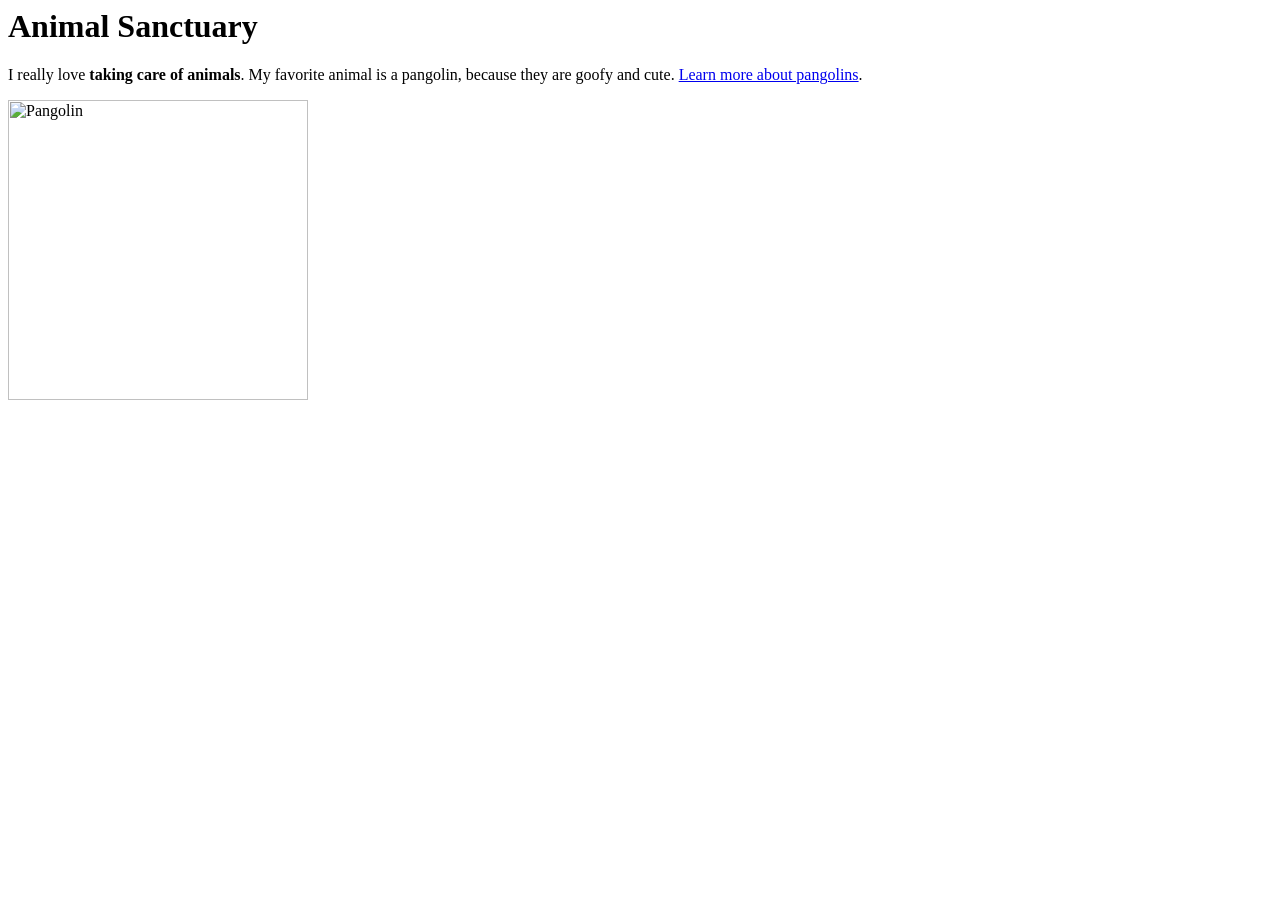
==== index.html @ 17d5dae5 "index.html added" ====
<index-html>
<html lang="en-US">
  <head>
    <meta charset="utf-8">
    <meta name="viewport" content="width=device-width">
    <title>My test page</title>
  </head>
  <body>
    <h1>Animal Sanctuary</h1>
<p>
  I really love <strong>taking care of animals</strong>. My favorite animal is a pangolin,
  because they are goofy and cute. 
  <a href="https://en.wikipedia.org/wiki/Pangolin">Learn more about pangolins</a>.
</p>
<img
  src="https://africageographic.com/wp-content/uploads/2014/09/Pangolin-REST.jpg"
  alt="Pangolin"
  width="300" />
  </body>
</html>
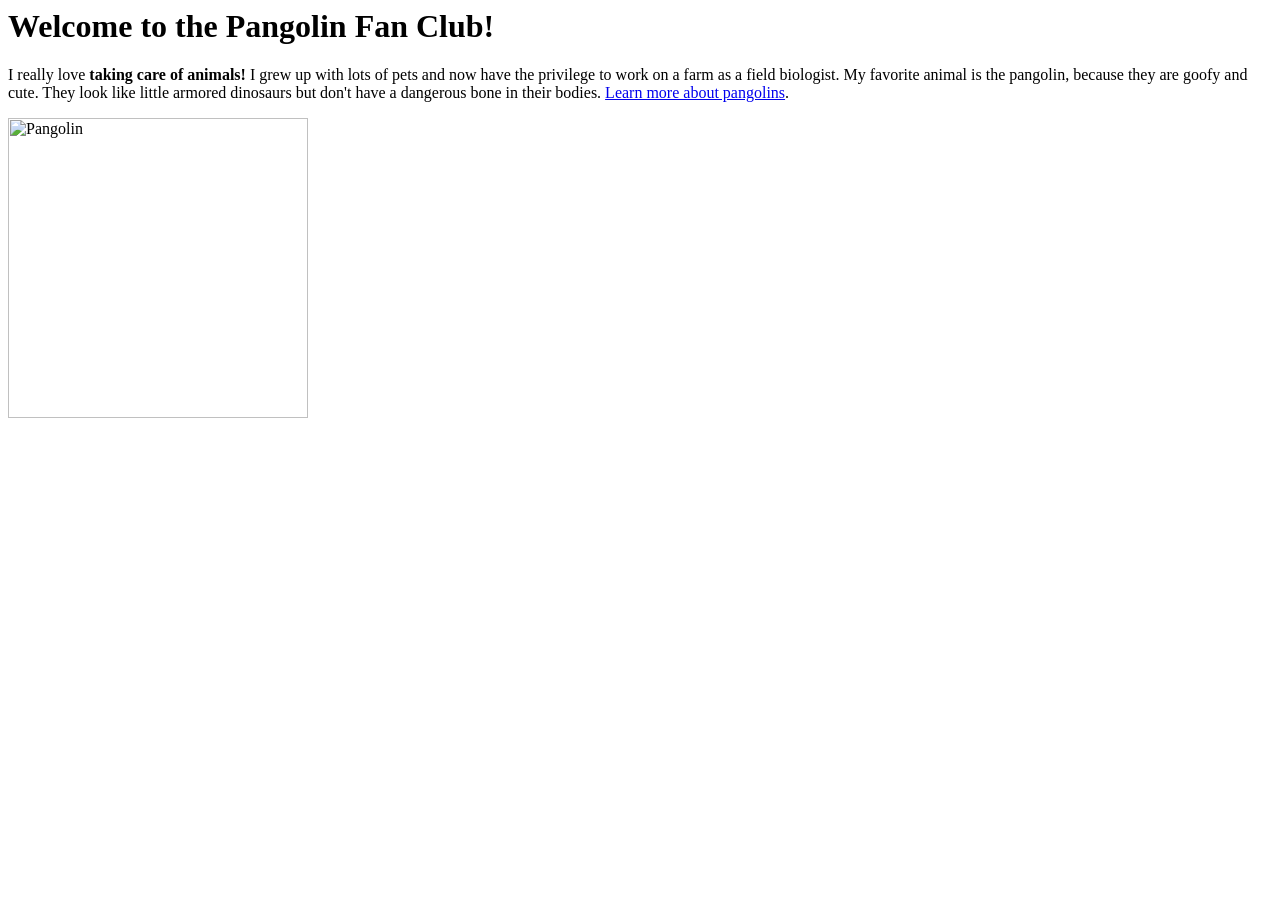
==== commit 622c29de: "updated info" ====
--- a/index.html
+++ b/index.html
@@ -3,13 +3,15 @@
   <head>
     <meta charset="utf-8">
     <meta name="viewport" content="width=device-width">
-    <title>My test page</title>
+    <title>Pangolins are Cool!</title>
   </head>
   <body>
-    <h1>Animal Sanctuary</h1>
+    <h1>Welcome to the Pangolin Fan Club!</h1>
 <p>
-  I really love <strong>taking care of animals</strong>. My favorite animal is a pangolin,
-  because they are goofy and cute. 
+  I really love <strong>taking care of animals!</strong> I grew up with lots of pets and now have the
+   privilege to work on a farm as a field biologist. My favorite animal is the pangolin, because they 
+   are goofy and cute. They look like little armored dinosaurs but don't have a dangerous bone in their
+   bodies. 
   <a href="https://en.wikipedia.org/wiki/Pangolin">Learn more about pangolins</a>.
 </p>
 <img
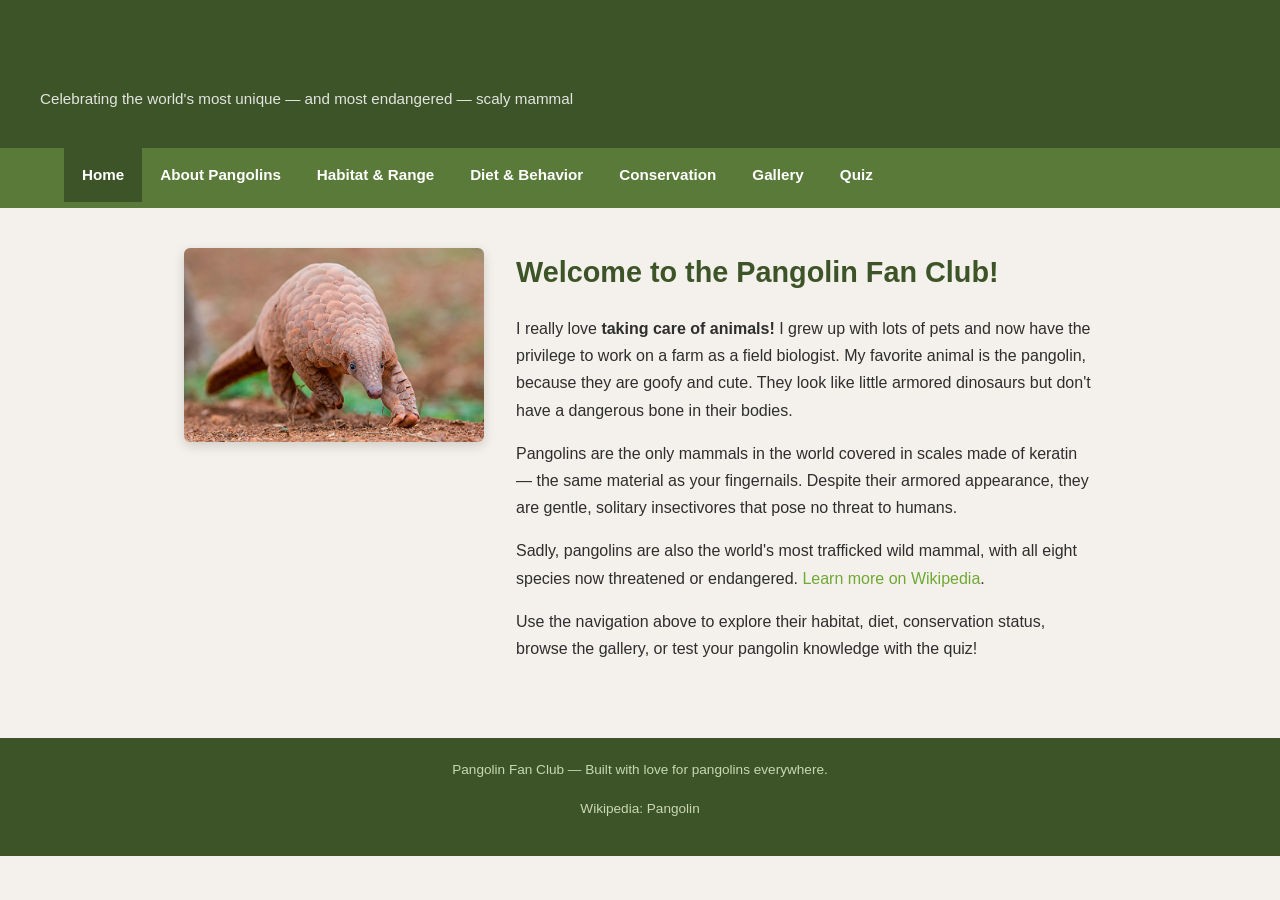
==== commit 2022741a: "Shared CSS & navigation" ====
--- a/index.html
+++ b/index.html
@@ -1,22 +1,66 @@
-<index-html>
+<!DOCTYPE html>
 <html lang="en-US">
   <head>
     <meta charset="utf-8">
-    <meta name="viewport" content="width=device-width">
-    <title>Pangolins are Cool!</title>
+    <meta name="viewport" content="width=device-width, initial-scale=1">
+    <meta name="description" content="A fan site dedicated to pangolins — the world's most trafficked wild mammal.">
+    <title>Pangolin Fan Club</title>
+    <link rel="stylesheet" href="style.css">
   </head>
   <body>
-    <h1>Welcome to the Pangolin Fan Club!</h1>
-<p>
-  I really love <strong>taking care of animals!</strong> I grew up with lots of pets and now have the
-   privilege to work on a farm as a field biologist. My favorite animal is the pangolin, because they 
-   are goofy and cute. They look like little armored dinosaurs but don't have a dangerous bone in their
-   bodies. 
-  <a href="https://en.wikipedia.org/wiki/Pangolin">Learn more about pangolins</a>.
-</p>
-<img
-  src="https://africageographic.com/wp-content/uploads/2014/09/Pangolin-REST.jpg"
-  alt="Pangolin"
-  width="300" />
+    <header>
+      <div>
+        <h1>Pangolin Fan Club</h1>
+        <p>Celebrating the world's most unique — and most endangered — scaly mammal</p>
+      </div>
+    </header>
+
+    <nav>
+      <ul>
+        <li><a href="index.html" class="active">Home</a></li>
+        <li><a href="about.html">About Pangolins</a></li>
+        <li><a href="habitat.html">Habitat &amp; Range</a></li>
+        <li><a href="diet.html">Diet &amp; Behavior</a></li>
+        <li><a href="conservation.html">Conservation</a></li>
+        <li><a href="gallery.html">Gallery</a></li>
+        <li><a href="quiz.html">Quiz</a></li>
+      </ul>
+    </nav>
+
+    <main>
+      <section class="hero">
+        <img
+          src="walking_pangolin.jpg"
+          alt="A Sunda pangolin curled up, showing its scales" />
+        <div class="hero-text">
+          <h2>Welcome to the Pangolin Fan Club!</h2>
+          <p>
+            I really love <strong>taking care of animals!</strong> I grew up with lots of pets and now have the
+            privilege to work on a farm as a field biologist. My favorite animal is the pangolin, because they
+            are goofy and cute. They look like little armored dinosaurs but don't have a dangerous bone in their
+            bodies.
+          </p>
+          <p>
+            Pangolins are the only mammals in the world covered in scales made of keratin — the same material as
+            your fingernails. Despite their armored appearance, they are gentle, solitary insectivores that pose
+            no threat to humans.
+          </p>
+          <p>
+            Sadly, pangolins are also the world's most trafficked wild mammal, with all eight species now
+            threatened or endangered.
+            <a href="https://en.wikipedia.org/wiki/Pangolin" target="_blank" rel="noopener">Learn more on Wikipedia</a>.
+          </p>
+          <p>
+            Use the navigation above to explore their habitat, diet, conservation status, browse the gallery,
+            or test your pangolin knowledge with the quiz!
+          </p>
+        </div>
+      </section>
+    </main>
+
+    <footer>
+      <p>Pangolin Fan Club &mdash; Built with love for pangolins everywhere.</p>
+      <p><a href="https://en.wikipedia.org/wiki/Pangolin" target="_blank" rel="noopener">Wikipedia: Pangolin</a></p>
+    </footer>
   </body>
 </html>
--- a/style.css
+++ b/style.css
@@ -0,0 +1,210 @@
+/* =====================
+   Global Reset & Base
+   ===================== */
+*, *::before, *::after {
+  box-sizing: border-box;
+  margin: 0;
+  padding: 0;
+}
+
+body {
+  font-family: 'Segoe UI', Arial, sans-serif;
+  background-color: #f4f1ec;
+  color: #2e2e2e;
+  line-height: 1.7;
+}
+
+a {
+  color: #6fa832;
+  text-decoration: none;
+}
+
+a:hover {
+  text-decoration: underline;
+  color: #4e7a22;
+}
+
+img {
+  max-width: 100%;
+  border-radius: 6px;
+}
+
+/* =====================
+   Header
+   ===================== */
+header {
+  background-color: #3d5428;
+  color: white;
+  padding: 20px 40px;
+  display: flex;
+  align-items: center;
+  gap: 16px;
+}
+
+header h1 {
+  font-size: 2rem;
+  letter-spacing: 1px;
+}
+
+header p {
+  font-size: 0.95rem;
+  opacity: 0.85;
+}
+
+/* =====================
+   Navigation
+   ===================== */
+nav {
+  background-color: #5a7a3a;
+}
+
+nav ul {
+  list-style: none;
+  display: flex;
+  flex-wrap: wrap;
+  padding: 0 40px;
+}
+
+nav ul li a {
+  display: block;
+  padding: 14px 18px;
+  color: white;
+  font-size: 0.95rem;
+  font-weight: bold;
+  transition: background 0.2s;
+}
+
+nav ul li a:hover,
+nav ul li a.active {
+  background-color: #3d5428;
+  color: white;
+  text-decoration: none;
+}
+
+/* =====================
+   Main Content
+   ===================== */
+main {
+  max-width: 960px;
+  margin: 40px auto;
+  padding: 0 24px;
+}
+
+h1, h2, h3 {
+  color: #3d5428;
+  margin-bottom: 12px;
+}
+
+h2 {
+  font-size: 1.6rem;
+  border-bottom: 2px solid #c8d8b0;
+  padding-bottom: 6px;
+  margin-top: 36px;
+}
+
+h3 {
+  font-size: 1.2rem;
+  margin-top: 24px;
+}
+
+p {
+  margin-bottom: 16px;
+}
+
+ul, ol {
+  margin-left: 24px;
+  margin-bottom: 16px;
+}
+
+li {
+  margin-bottom: 6px;
+}
+
+/* =====================
+   Hero Section (index)
+   ===================== */
+.hero {
+  display: flex;
+  gap: 32px;
+  align-items: flex-start;
+  margin-bottom: 40px;
+}
+
+.hero img {
+  width: 300px;
+  flex-shrink: 0;
+  box-shadow: 0 4px 12px rgba(0,0,0,0.15);
+}
+
+.hero-text h2 {
+  border: none;
+  margin-top: 0;
+  font-size: 1.8rem;
+}
+
+/* =====================
+   Cards (species grid etc.)
+   ===================== */
+.card-grid {
+  display: grid;
+  grid-template-columns: repeat(auto-fill, minmax(200px, 1fr));
+  gap: 20px;
+  margin-top: 20px;
+}
+
+.card {
+  background: white;
+  border: 1px solid #c8d8b0;
+  border-radius: 8px;
+  padding: 16px;
+  box-shadow: 0 2px 6px rgba(0,0,0,0.07);
+}
+
+.card h3 {
+  margin-top: 0;
+  font-size: 1rem;
+  color: #3d5428;
+}
+
+/* =====================
+   Footer
+   ===================== */
+footer {
+  background-color: #3d5428;
+  color: #c8d8b0;
+  text-align: center;
+  padding: 20px;
+  font-size: 0.85rem;
+  margin-top: 60px;
+}
+
+footer a {
+  color: #c8d8b0;
+}
+
+footer a:hover {
+  color: white;
+  text-decoration: underline;
+}
+
+/* =====================
+   Responsive
+   ===================== */
+@media (max-width: 640px) {
+  .hero {
+    flex-direction: column;
+  }
+
+  .hero img {
+    width: 100%;
+  }
+
+  nav ul {
+    padding: 0;
+  }
+
+  nav ul li a {
+    padding: 10px 12px;
+    font-size: 0.85rem;
+  }
+}
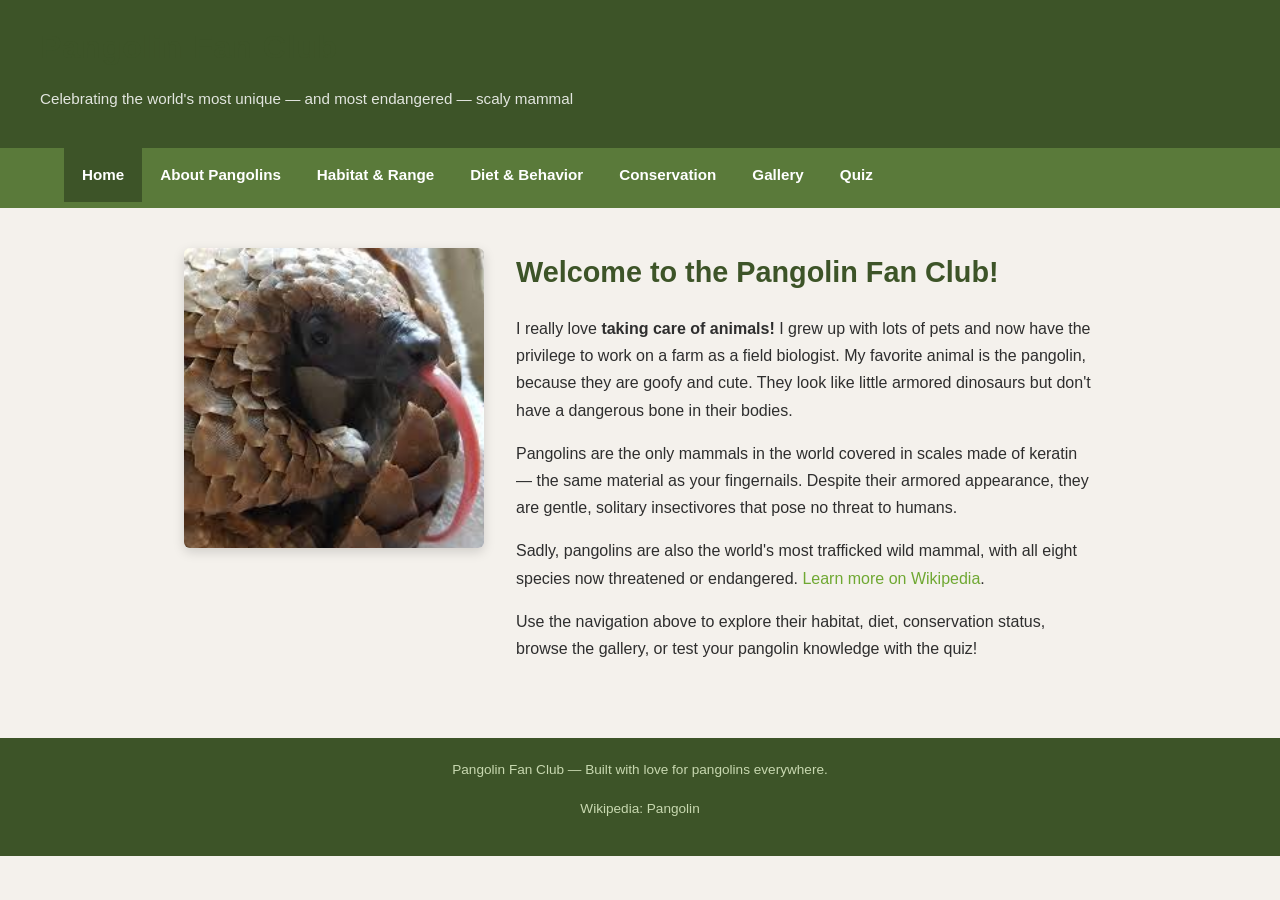
==== commit 3352003a: "content pt.2" ====
--- a/index.html
+++ b/index.html
@@ -5,7 +5,7 @@
     <meta name="viewport" content="width=device-width, initial-scale=1">
     <meta name="description" content="A fan site dedicated to pangolins — the world's most trafficked wild mammal.">
     <title>Pangolin Fan Club</title>
-    <link rel="stylesheet" href="style.css">
+    <link rel="stylesheet" href="assets/css/style.css">
   </head>
   <body>
     <header>
@@ -17,20 +17,20 @@
 
     <nav>
       <ul>
-        <li><a href="index.html" class="active">Home</a></li>
-        <li><a href="about.html">About Pangolins</a></li>
-        <li><a href="habitat.html">Habitat &amp; Range</a></li>
-        <li><a href="diet.html">Diet &amp; Behavior</a></li>
-        <li><a href="conservation.html">Conservation</a></li>
-        <li><a href="gallery.html">Gallery</a></li>
-        <li><a href="quiz.html">Quiz</a></li>
+        <li><a href="./" class="active">Home</a></li>
+        <li><a href="about/">About Pangolins</a></li>
+        <li><a href="habitat/">Habitat &amp; Range</a></li>
+        <li><a href="diet/">Diet &amp; Behavior</a></li>
+        <li><a href="conservation/">Conservation</a></li>
+        <li><a href="gallery/">Gallery</a></li>
+        <li><a href="quiz/">Quiz</a></li>
       </ul>
     </nav>
 
     <main>
       <section class="hero">
         <img
-          src="walking_pangolin.jpg"
+          src="assets/images/pangolin_tongue.jpg"
           alt="A Sunda pangolin curled up, showing its scales" />
         <div class="hero-text">
           <h2>Welcome to the Pangolin Fan Club!</h2>
--- a/assets/css/style.css
+++ b/assets/css/style.css
@@ -0,0 +1,210 @@
+/* =====================
+   Global Reset & Base
+   ===================== */
+*, *::before, *::after {
+  box-sizing: border-box;
+  margin: 0;
+  padding: 0;
+}
+
+body {
+  font-family: 'Segoe UI', Arial, sans-serif;
+  background-color: #f4f1ec;
+  color: #2e2e2e;
+  line-height: 1.7;
+}
+
+a {
+  color: #6fa832;
+  text-decoration: none;
+}
+
+a:hover {
+  text-decoration: underline;
+  color: #4e7a22;
+}
+
+img {
+  max-width: 100%;
+  border-radius: 6px;
+}
+
+/* =====================
+   Header
+   ===================== */
+header {
+  background-color: #3d5428;
+  color: white;
+  padding: 20px 40px;
+  display: flex;
+  align-items: center;
+  gap: 16px;
+}
+
+header h1 {
+  font-size: 2rem;
+  letter-spacing: 1px;
+}
+
+header p {
+  font-size: 0.95rem;
+  opacity: 0.85;
+}
+
+/* =====================
+   Navigation
+   ===================== */
+nav {
+  background-color: #5a7a3a;
+}
+
+nav ul {
+  list-style: none;
+  display: flex;
+  flex-wrap: wrap;
+  padding: 0 40px;
+}
+
+nav ul li a {
+  display: block;
+  padding: 14px 18px;
+  color: white;
+  font-size: 0.95rem;
+  font-weight: bold;
+  transition: background 0.2s;
+}
+
+nav ul li a:hover,
+nav ul li a.active {
+  background-color: #3d5428;
+  color: white;
+  text-decoration: none;
+}
+
+/* =====================
+   Main Content
+   ===================== */
+main {
+  max-width: 960px;
+  margin: 40px auto;
+  padding: 0 24px;
+}
+
+h1, h2, h3 {
+  color: #3d5428;
+  margin-bottom: 12px;
+}
+
+h2 {
+  font-size: 1.6rem;
+  border-bottom: 2px solid #c8d8b0;
+  padding-bottom: 6px;
+  margin-top: 36px;
+}
+
+h3 {
+  font-size: 1.2rem;
+  margin-top: 24px;
+}
+
+p {
+  margin-bottom: 16px;
+}
+
+ul, ol {
+  margin-left: 24px;
+  margin-bottom: 16px;
+}
+
+li {
+  margin-bottom: 6px;
+}
+
+/* =====================
+   Hero Section (index)
+   ===================== */
+.hero {
+  display: flex;
+  gap: 32px;
+  align-items: flex-start;
+  margin-bottom: 40px;
+}
+
+.hero img {
+  width: 300px;
+  flex-shrink: 0;
+  box-shadow: 0 4px 12px rgba(0,0,0,0.15);
+}
+
+.hero-text h2 {
+  border: none;
+  margin-top: 0;
+  font-size: 1.8rem;
+}
+
+/* =====================
+   Cards (species grid etc.)
+   ===================== */
+.card-grid {
+  display: grid;
+  grid-template-columns: repeat(auto-fill, minmax(200px, 1fr));
+  gap: 20px;
+  margin-top: 20px;
+}
+
+.card {
+  background: white;
+  border: 1px solid #c8d8b0;
+  border-radius: 8px;
+  padding: 16px;
+  box-shadow: 0 2px 6px rgba(0,0,0,0.07);
+}
+
+.card h3 {
+  margin-top: 0;
+  font-size: 1rem;
+  color: #3d5428;
+}
+
+/* =====================
+   Footer
+   ===================== */
+footer {
+  background-color: #3d5428;
+  color: #c8d8b0;
+  text-align: center;
+  padding: 20px;
+  font-size: 0.85rem;
+  margin-top: 60px;
+}
+
+footer a {
+  color: #c8d8b0;
+}
+
+footer a:hover {
+  color: white;
+  text-decoration: underline;
+}
+
+/* =====================
+   Responsive
+   ===================== */
+@media (max-width: 640px) {
+  .hero {
+    flex-direction: column;
+  }
+
+  .hero img {
+    width: 100%;
+  }
+
+  nav ul {
+    padding: 0;
+  }
+
+  nav ul li a {
+    padding: 10px 12px;
+    font-size: 0.85rem;
+  }
+}
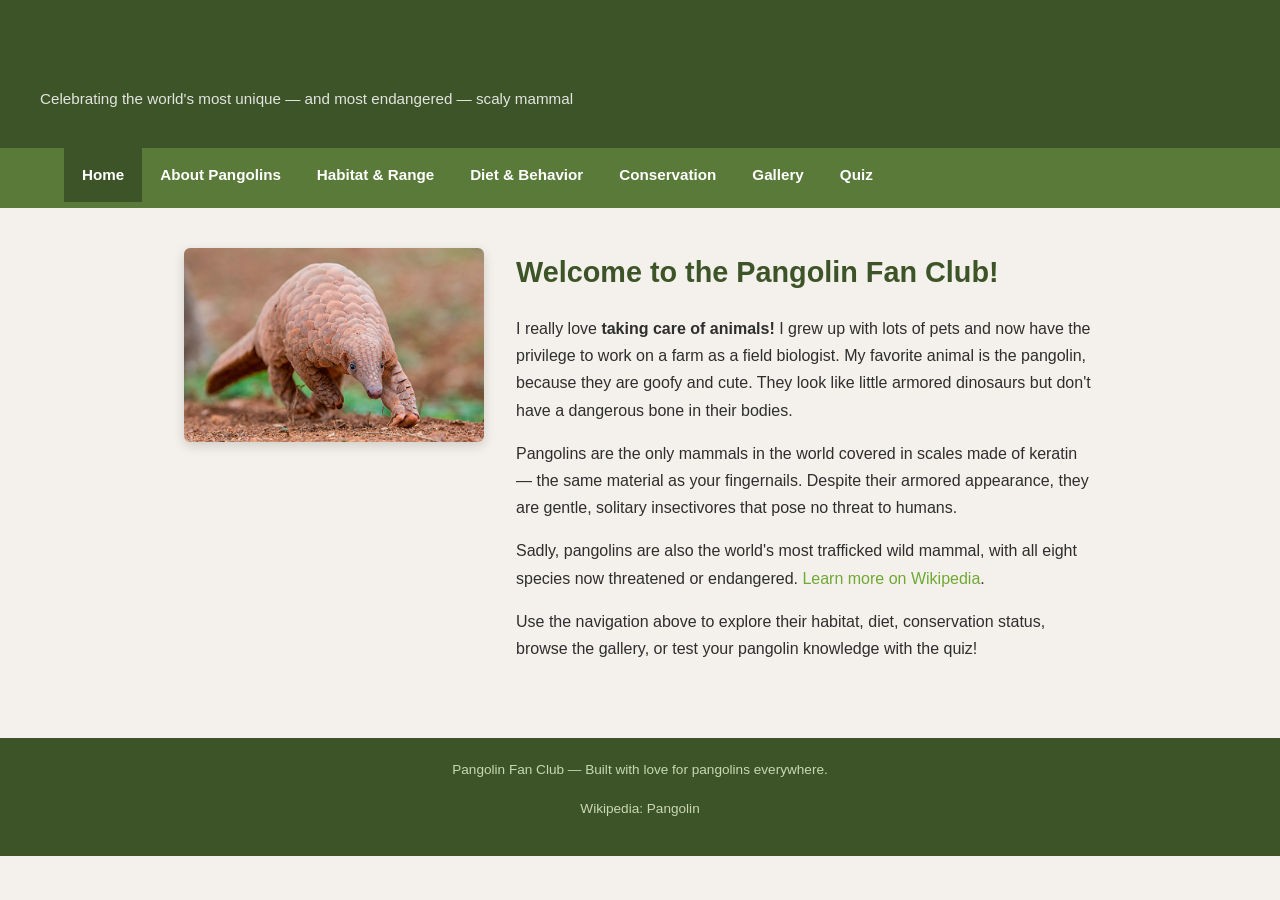
==== commit 9fc9b5c1: "added images and embeded videos to gallery" ====
--- a/index.html
+++ b/index.html
@@ -30,8 +30,8 @@
     <main>
       <section class="hero">
         <img
-          src="assets/images/pangolin_tongue.jpg"
-          alt="A Sunda pangolin curled up, showing its scales" />
+          src="assets/images/indian_pangolin.jpg"
+          alt="An Indian pangolin walking through its natural habitat" />
         <div class="hero-text">
           <h2>Welcome to the Pangolin Fan Club!</h2>
           <p>
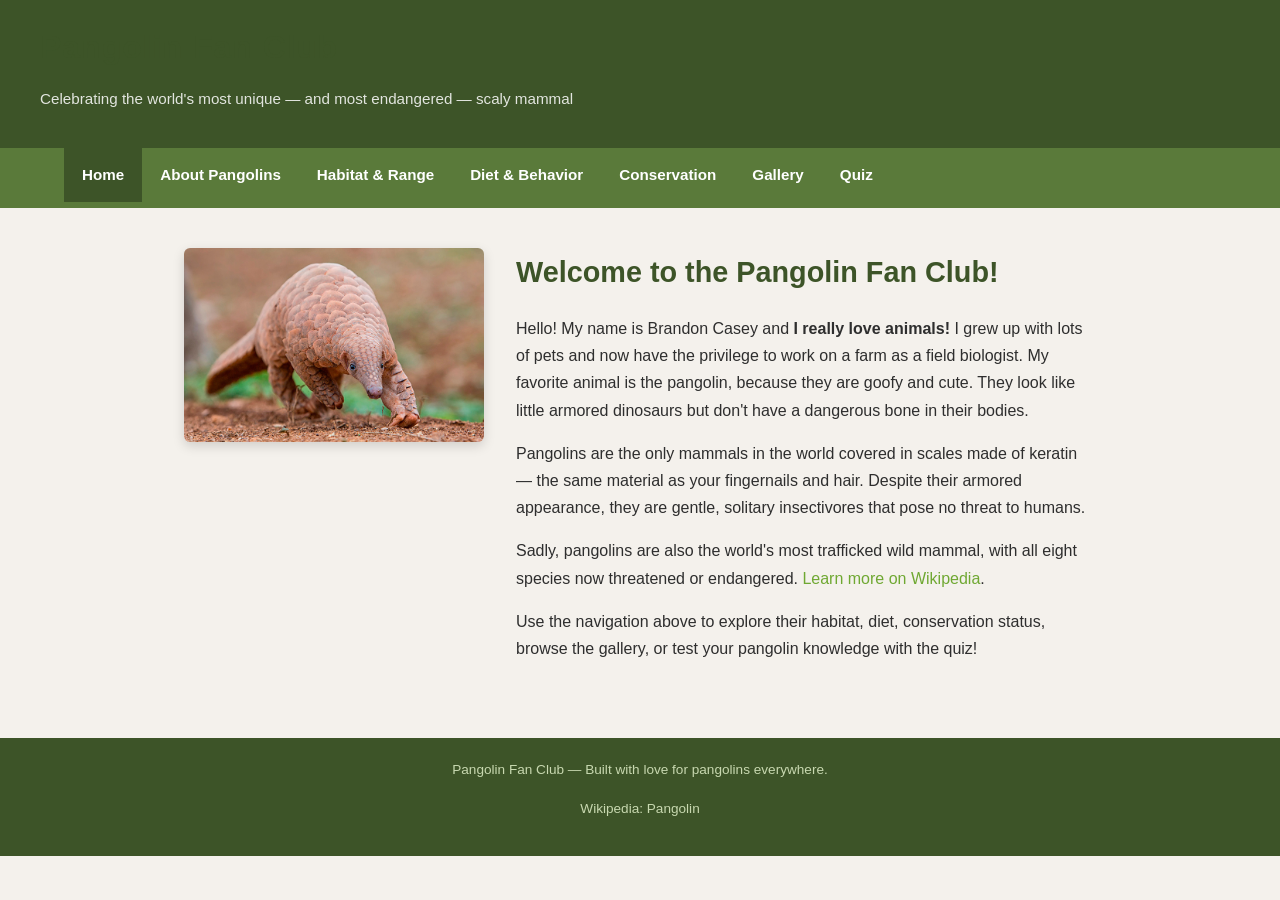
==== commit df8b5fb6: "added quiz page, more descriptive commenting, and centralized css to style sheet" ====
--- a/index.html
+++ b/index.html
@@ -8,6 +8,7 @@
     <link rel="stylesheet" href="assets/css/style.css">
   </head>
   <body>
+    <!-- Site header with title and tagline -->
     <header>
       <div>
         <h1>Pangolin Fan Club</h1>
@@ -15,6 +16,7 @@
       </div>
     </header>
 
+    <!-- Main navigation, shared across all pages -->
     <nav>
       <ul>
         <li><a href="./" class="active">Home</a></li>
@@ -27,6 +29,7 @@
       </ul>
     </nav>
 
+    <!-- Hero section: photo + intro text -->
     <main>
       <section class="hero">
         <img
@@ -35,14 +38,14 @@
         <div class="hero-text">
           <h2>Welcome to the Pangolin Fan Club!</h2>
           <p>
-            I really love <strong>taking care of animals!</strong> I grew up with lots of pets and now have the
+            Hello! My name is Brandon Casey and <strong>I really love animals!</strong> I grew up with lots of pets and now have the
             privilege to work on a farm as a field biologist. My favorite animal is the pangolin, because they
             are goofy and cute. They look like little armored dinosaurs but don't have a dangerous bone in their
             bodies.
           </p>
           <p>
             Pangolins are the only mammals in the world covered in scales made of keratin — the same material as
-            your fingernails. Despite their armored appearance, they are gentle, solitary insectivores that pose
+            your fingernails and hair. Despite their armored appearance, they are gentle, solitary insectivores that pose
             no threat to humans.
           </p>
           <p>
--- a/assets/css/style.css
+++ b/assets/css/style.css
@@ -1,6 +1,4 @@
-/* =====================
-   Global Reset & Base
-   ===================== */
+/* Global Reset & Base */
 *, *::before, *::after {
   box-sizing: border-box;
   margin: 0;
@@ -29,9 +27,7 @@
   border-radius: 6px;
 }
 
-/* =====================
-   Header
-   ===================== */
+/* Header */
 header {
   background-color: #3d5428;
   color: white;
@@ -51,9 +47,7 @@
   opacity: 0.85;
 }
 
-/* =====================
-   Navigation
-   ===================== */
+/* Navigation */
 nav {
   background-color: #5a7a3a;
 }
@@ -81,9 +75,7 @@
   text-decoration: none;
 }
 
-/* =====================
-   Main Content
-   ===================== */
+/* Main Content */
 main {
   max-width: 960px;
   margin: 40px auto;
@@ -120,9 +112,7 @@
   margin-bottom: 6px;
 }
 
-/* =====================
-   Hero Section (index)
-   ===================== */
+/* Hero Section (used on homepage) */
 .hero {
   display: flex;
   gap: 32px;
@@ -142,9 +132,7 @@
   font-size: 1.8rem;
 }
 
-/* =====================
-   Cards (species grid etc.)
-   ===================== */
+/* Species cards and other card grids */
 .card-grid {
   display: grid;
   grid-template-columns: repeat(auto-fill, minmax(200px, 1fr));
@@ -166,9 +154,7 @@
   color: #3d5428;
 }
 
-/* =====================
-   Footer
-   ===================== */
+/* Footer */
 footer {
   background-color: #3d5428;
   color: #c8d8b0;
@@ -187,9 +173,7 @@
   text-decoration: underline;
 }
 
-/* =====================
-   Responsive
-   ===================== */
+/* Responsive breakpoint at 640px */
 @media (max-width: 640px) {
   .hero {
     flex-direction: column;
@@ -208,3 +192,487 @@
     font-size: 0.85rem;
   }
 }
+
+/* About page */
+.card img {
+  width: 100%;
+  height: 180px;
+  object-fit: cover;
+  border-radius: 6px 6px 0 0;
+  margin-bottom: 12px;
+}
+.card {
+  padding-top: 0;
+}
+
+/* Habitat page */
+.region-grid {
+  display: grid;
+  grid-template-columns: 1fr 1fr;
+  gap: 32px;
+  margin-top: 24px;
+}
+
+.region-box {
+  background: white;
+  border: 1px solid #c8d8b0;
+  border-radius: 8px;
+  padding: 24px;
+  box-shadow: 0 2px 6px rgba(0,0,0,0.07);
+}
+
+.region-box h3 {
+  margin-top: 0;
+  font-size: 1.2rem;
+  border-bottom: 2px solid #c8d8b0;
+  padding-bottom: 8px;
+  margin-bottom: 12px;
+}
+
+.map-container {
+  text-align: center;
+  margin: 32px 0;
+  background: white;
+  border: 1px solid #c8d8b0;
+  border-radius: 8px;
+  padding: 20px;
+}
+
+.map-container img {
+  max-width: 100%;
+  border-radius: 4px;
+}
+
+.map-container figcaption {
+  margin-top: 10px;
+  font-size: 0.85rem;
+  color: #666;
+}
+
+@media (max-width: 640px) {
+  .region-grid {
+    grid-template-columns: 1fr;
+  }
+}
+
+/* Diet page */
+.two-col {
+  display: grid;
+  grid-template-columns: 1fr 1fr;
+  gap: 32px;
+  margin-top: 20px;
+}
+
+.info-box {
+  background: white;
+  border: 1px solid #c8d8b0;
+  border-radius: 8px;
+  padding: 24px;
+  box-shadow: 0 2px 6px rgba(0,0,0,0.07);
+}
+
+.info-box h3 {
+  margin-top: 0;
+  border-bottom: 2px solid #c8d8b0;
+  padding-bottom: 8px;
+  margin-bottom: 12px;
+}
+
+.diet-img {
+  float: right;
+  margin: 0 0 16px 24px;
+  width: 280px;
+  border-radius: 8px;
+  box-shadow: 0 4px 12px rgba(0,0,0,0.15);
+}
+
+@media (max-width: 640px) {
+  .two-col {
+    grid-template-columns: 1fr;
+  }
+  .diet-img {
+    float: none;
+    width: 100%;
+    margin: 0 0 16px 0;
+  }
+}
+
+/* Conservation page */
+.threat-stat {
+  background: #3d5428;
+  color: white;
+  border-radius: 8px;
+  padding: 20px 24px;
+  margin: 24px 0;
+  font-size: 1.1rem;
+  line-height: 1.6;
+}
+
+.threat-stat strong {
+  font-size: 1.6rem;
+  display: block;
+  margin-bottom: 4px;
+  color: #c8d8b0;
+}
+
+.org-list {
+  list-style: none;
+  margin-left: 0;
+  display: grid;
+  grid-template-columns: repeat(auto-fill, minmax(260px, 1fr));
+  gap: 16px;
+  margin-top: 16px;
+}
+
+.org-list li {
+  background: white;
+  border: 1px solid #c8d8b0;
+  border-radius: 8px;
+  padding: 16px;
+  box-shadow: 0 2px 6px rgba(0,0,0,0.07);
+}
+
+.org-list li a {
+  font-weight: bold;
+  display: block;
+  margin-bottom: 4px;
+}
+
+.status-table {
+  width: 100%;
+  border-collapse: collapse;
+  margin-top: 16px;
+  font-size: 0.95rem;
+}
+
+.status-table th {
+  background: #3d5428;
+  color: white;
+  padding: 10px 14px;
+  text-align: left;
+}
+
+.status-table td {
+  padding: 10px 14px;
+  border-bottom: 1px solid #c8d8b0;
+}
+
+.status-table tr:nth-child(even) td {
+  background: #f0ede6;
+}
+
+.cr { color: #c0392b; font-weight: bold; }
+.en { color: #e67e22; font-weight: bold; }
+.vu { color: #f1c40f; font-weight: bold; }
+
+/* Gallery page */
+.photo-grid {
+  display: grid;
+  grid-template-columns: repeat(auto-fill, minmax(260px, 1fr));
+  gap: 16px;
+  margin-top: 20px;
+}
+
+.photo-card {
+  background: white;
+  border: 1px solid #c8d8b0;
+  border-radius: 8px;
+  overflow: hidden;
+  box-shadow: 0 2px 8px rgba(0,0,0,0.08);
+  cursor: pointer;
+  transition: transform 0.15s, box-shadow 0.15s;
+}
+
+.photo-card:hover {
+  transform: translateY(-3px);
+  box-shadow: 0 6px 16px rgba(0,0,0,0.15);
+}
+
+.photo-card img {
+  width: 100%;
+  height: 200px;
+  object-fit: cover;
+  border-radius: 0;
+  display: block;
+}
+
+.photo-card figcaption {
+  padding: 10px 14px;
+  font-size: 0.88rem;
+  color: #555;
+  line-height: 1.4;
+}
+
+#lightbox {
+  display: none;
+  position: fixed;
+  inset: 0;
+  background: rgba(0,0,0,0.85);
+  z-index: 1000;
+  align-items: center;
+  justify-content: center;
+  flex-direction: column;
+  padding: 24px;
+}
+
+#lightbox.open {
+  display: flex;
+}
+
+#lightbox img {
+  max-width: 90vw;
+  max-height: 80vh;
+  object-fit: contain;
+  border-radius: 6px;
+  box-shadow: 0 8px 32px rgba(0,0,0,0.6);
+}
+
+#lightbox-caption {
+  color: white;
+  margin-top: 14px;
+  font-size: 0.95rem;
+  text-align: center;
+  max-width: 600px;
+}
+
+#lightbox-close {
+  position: absolute;
+  top: 20px;
+  right: 28px;
+  background: none;
+  border: none;
+  color: white;
+  font-size: 2rem;
+  cursor: pointer;
+  line-height: 1;
+}
+
+#lightbox-close:hover {
+  color: #c8d8b0;
+}
+
+.video-grid {
+  display: grid;
+  grid-template-columns: repeat(auto-fill, minmax(320px, 1fr));
+  gap: 24px;
+  margin-top: 20px;
+}
+
+.video-card {
+  background: white;
+  border: 1px solid #c8d8b0;
+  border-radius: 8px;
+  overflow: hidden;
+  box-shadow: 0 2px 8px rgba(0,0,0,0.08);
+}
+
+.video-card .video-wrapper {
+  position: relative;
+  padding-bottom: 56.25%; /* 16:9 */
+  height: 0;
+  overflow: hidden;
+}
+
+.video-card .video-wrapper iframe {
+  position: absolute;
+  top: 0;
+  left: 0;
+  width: 100%;
+  height: 100%;
+  border: none;
+}
+
+.video-card .video-info {
+  padding: 12px 16px;
+}
+
+.video-card .video-info h3 {
+  font-size: 1rem;
+  margin-bottom: 4px;
+}
+
+.video-card .video-info p {
+  font-size: 0.85rem;
+  color: #555;
+}
+
+@media (max-width: 640px) {
+  .photo-grid {
+    grid-template-columns: repeat(auto-fill, minmax(160px, 1fr));
+  }
+  .photo-card img {
+    height: 140px;
+  }
+}
+
+/* Quiz page */
+.quiz-form {
+  margin-top: 24px;
+}
+
+.question-block {
+  background: white;
+  border: 1px solid #c8d8b0;
+  border-radius: 8px;
+  padding: 20px 24px;
+  margin-bottom: 20px;
+  box-shadow: 0 2px 6px rgba(0,0,0,0.06);
+  transition: border-color 0.3s;
+}
+
+.question-block.correct {
+  border-color: #5a7a3a;
+  background: #f0f6e8;
+}
+
+.question-block.incorrect {
+  border-color: #c0392b;
+  background: #fdf3f2;
+}
+
+.question-number {
+  font-size: 0.8rem;
+  font-weight: bold;
+  text-transform: uppercase;
+  color: #5a7a3a;
+  letter-spacing: 0.05em;
+  margin-bottom: 6px;
+}
+
+.question-text {
+  font-size: 1.05rem;
+  font-weight: bold;
+  color: #2e2e2e;
+  margin-bottom: 14px;
+}
+
+.options label {
+  display: flex;
+  align-items: center;
+  gap: 10px;
+  padding: 8px 12px;
+  border-radius: 6px;
+  cursor: pointer;
+  font-size: 0.95rem;
+  transition: background 0.15s;
+}
+
+.options label:hover {
+  background: #f0f6e8;
+}
+
+.options input[type="radio"] {
+  accent-color: #5a7a3a;
+  width: 16px;
+  height: 16px;
+  flex-shrink: 0;
+}
+
+.feedback {
+  display: none;
+  margin-top: 12px;
+  padding: 10px 14px;
+  border-radius: 6px;
+  font-size: 0.9rem;
+  line-height: 1.5;
+}
+
+.feedback.correct {
+  display: block;
+  background: #d4edda;
+  color: #1a5c2a;
+  border: 1px solid #a8d5b5;
+}
+
+.feedback.incorrect {
+  display: block;
+  background: #fde8e6;
+  color: #7d1f1a;
+  border: 1px solid #f5b7b1;
+}
+
+.submit-row {
+  margin-top: 12px;
+  display: flex;
+  gap: 12px;
+  align-items: center;
+  flex-wrap: wrap;
+}
+
+#submit-btn, #reset-btn {
+  padding: 12px 28px;
+  border: none;
+  border-radius: 6px;
+  font-size: 1rem;
+  font-weight: bold;
+  cursor: pointer;
+  transition: background 0.2s;
+}
+
+#submit-btn {
+  background: #5a7a3a;
+  color: white;
+}
+
+#submit-btn:hover {
+  background: #3d5428;
+}
+
+#reset-btn {
+  background: #e0ddd8;
+  color: #2e2e2e;
+  display: none;
+}
+
+#reset-btn:hover {
+  background: #c8c5bf;
+}
+
+#results-box {
+  display: none;
+  margin-top: 28px;
+  padding: 28px 32px;
+  background: #3d5428;
+  color: white;
+  border-radius: 10px;
+  text-align: center;
+}
+
+#results-box h2 {
+  color: #c8d8b0;
+  font-size: 1.8rem;
+  margin-bottom: 8px;
+}
+
+#score-display {
+  font-size: 3rem;
+  font-weight: bold;
+  color: white;
+  margin: 8px 0;
+}
+
+#score-message {
+  font-size: 1.1rem;
+  margin-top: 8px;
+  color: #c8d8b0;
+}
+
+#easter-egg {
+  display: none;
+  margin-top: 20px;
+  padding: 16px 20px;
+  background: rgba(255,255,255,0.12);
+  border-radius: 8px;
+  font-family: 'Courier New', monospace;
+  font-size: 0.95rem;
+  color: #e8f0da;
+  letter-spacing: 0.05em;
+}
+
+#easter-egg .egg-label {
+  font-size: 0.75rem;
+  text-transform: uppercase;
+  letter-spacing: 0.1em;
+  opacity: 0.7;
+  margin-bottom: 6px;
+}
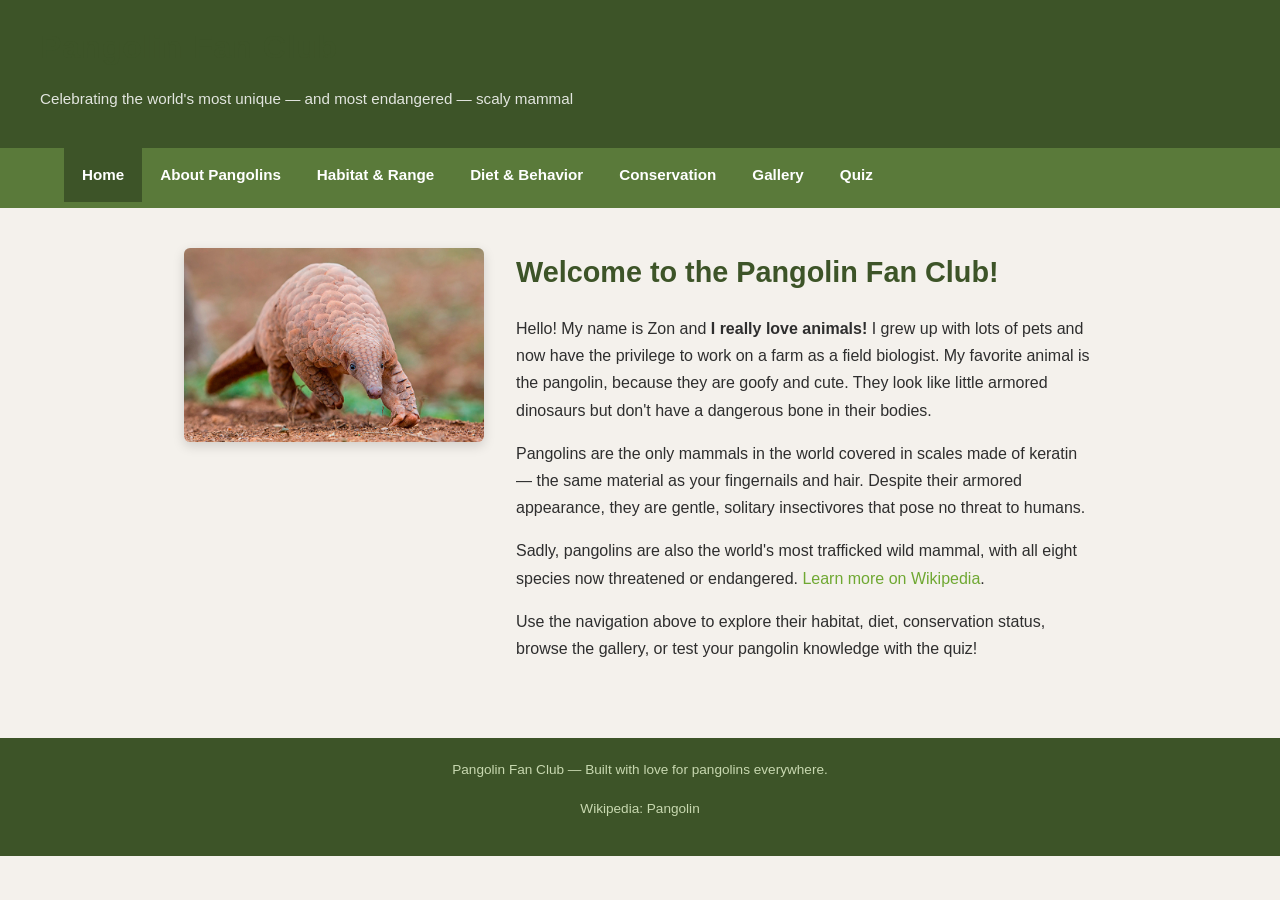
==== commit 2e8d18a5: "name" ====
--- a/index.html
+++ b/index.html
@@ -38,7 +38,7 @@
         <div class="hero-text">
           <h2>Welcome to the Pangolin Fan Club!</h2>
           <p>
-            Hello! My name is Brandon Casey and <strong>I really love animals!</strong> I grew up with lots of pets and now have the
+            Hello! My name is Zon and <strong>I really love animals!</strong> I grew up with lots of pets and now have the
             privilege to work on a farm as a field biologist. My favorite animal is the pangolin, because they
             are goofy and cute. They look like little armored dinosaurs but don't have a dangerous bone in their
             bodies.
